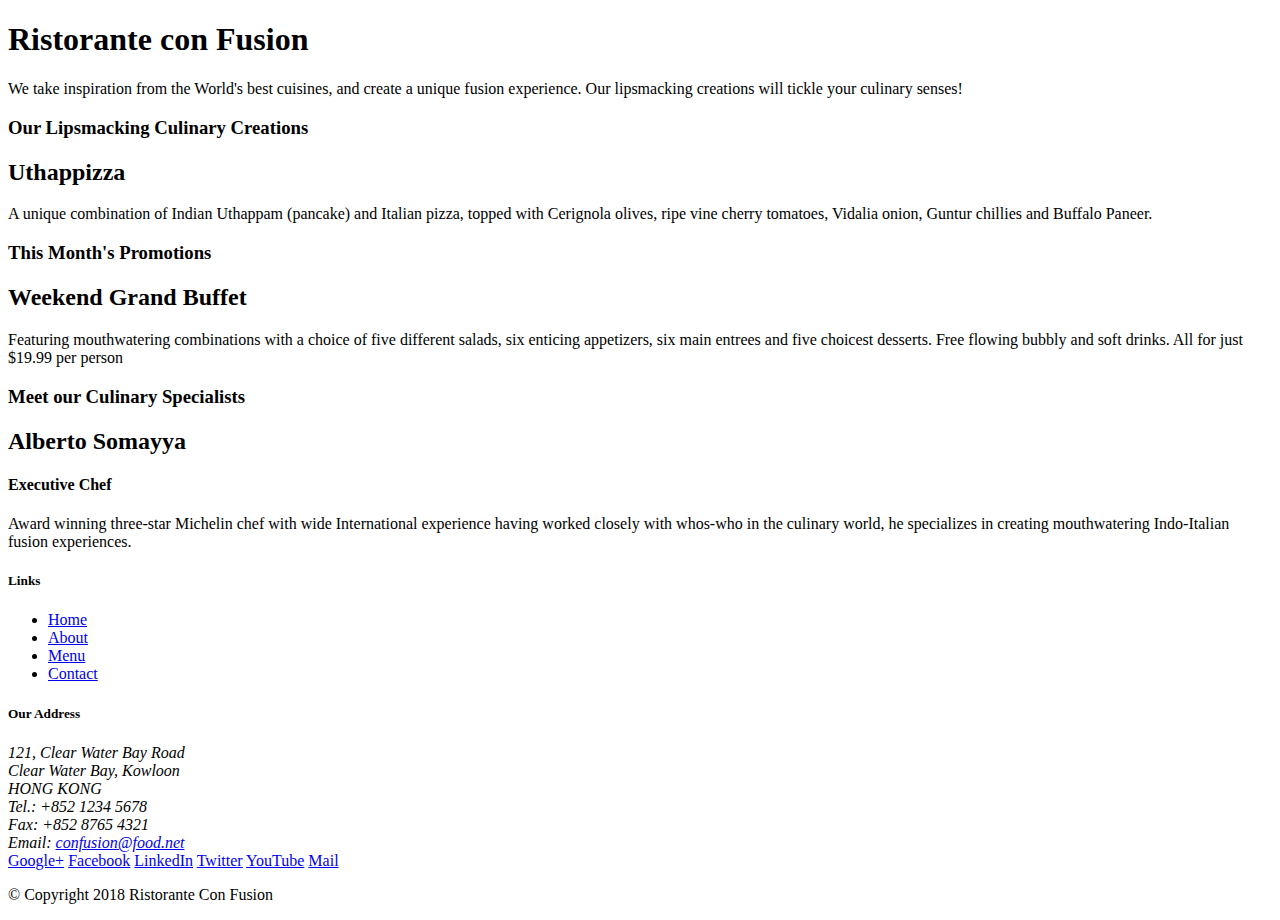
==== index.html @ 79922cb9 "Bootstrap grid part 1" ====
<!DOCTYPE html>
<html lang="en">

<head>
    <title>Ristorante Con Fusion</title>
    <meta charset="utf-8">
    <meta name="viewport" content="width=device-width, initial-scale=1, shrink-to-fit=no">
    <meta http-equiv="x-ua-compatible" content="ie=edge">

    <!-- Bootstrap CSS -->
    <link rel="stylesheet" href="node_modules/bootstrap/dist/css/bootstrap.min.css">
</head>

<body>

    <header class="jumbotron">
        <div class="container">
            <div class="row">
                <div class="col-12 col-sm-6">
                    <h1>Ristorante con Fusion</h1>
                    <p>We take inspiration from the World's best cuisines, and create a unique fusion experience. Our lipsmacking creations will tickle your culinary senses!</p>
                </div class="col-12 col-sm-6">
                <div>
                </div>
            </div>
        </div>
    </header>

    <div class="container">
        <div class="row">
            <div class="col-12 col-sm-4 order-sm-last col-md-3">
                <h3>Our Lipsmacking Culinary Creations</h3>
            </div>
            <div class="col col-sm order-sm-first col-md">
                <h2>Uthappizza</h2>
                <p>A unique combination of Indian Uthappam (pancake) and Italian pizza, topped with Cerignola olives, ripe vine cherry tomatoes, Vidalia onion, Guntur chillies and Buffalo Paneer.</p>
            </div>
        </div>


        <div class="row">
            <div class="col-12 col-sm-4 col-md-3">
                <h3>This Month's Promotions</h3>
            </div>
            <div class="col col-sm col-md">
                <h2>Weekend Grand Buffet</h2>
                <p>Featuring mouthwatering combinations with a choice of five different salads, six enticing appetizers, six main entrees and five choicest desserts. Free flowing bubbly and soft drinks. All for just $19.99 per person </p>
            </div>
        </div>

        <div class="row">
            <div class="col-12 col-sm-4 col-md-3 order-sm-last">
                <h3>Meet our Culinary Specialists</h3>
            </div>
            <div class="col col-sm col-md order-sm-first">
                <h2>Alberto Somayya</h2>
                <h4>Executive Chef</h4>
                <p>Award winning three-star Michelin chef with wide International experience having worked closely with whos-who in the culinary world, he specializes in creating mouthwatering Indo-Italian fusion experiences. </p>
            </div>
        </div>
    </div>

    <footer>
        <div class="container">
            <div class="row">
                <div class="col-4 col-sm-2 offset-1">
                    <h5>Links</h5>
                    <ul>
                        <li><a href="#">Home</a></li>
                        <li><a href="#">About</a></li>
                        <li><a href="#">Menu</a></li>
                        <li><a href="#">Contact</a></li>
                    </ul>
                </div>
                <div class="col-7 col-sm-5">
                    <h5>Our Address</h5>
                    <address>
		              121, Clear Water Bay Road<br>
		              Clear Water Bay, Kowloon<br>
		              HONG KONG<br>
		              Tel.: +852 1234 5678<br>
		              Fax: +852 8765 4321<br>
		              Email: <a href="mailto:confusion@food.net">confusion@food.net</a>
		           </address>
                </div>
                <div class="col-12 col-sm-4">
                    <div>
                        <a href="http://google.com/+">Google+</a>
                        <a href="http://www.facebook.com/profile.php?id=">Facebook</a>
                        <a href="http://www.linkedin.com/in/">LinkedIn</a>
                        <a href="http://twitter.com/">Twitter</a>
                        <a href="http://youtube.com/">YouTube</a>
                        <a href="mailto:">Mail</a>
                    </div>
                </div>
           </div>
           <div class="col-auto">
                <div>
                    <p>© Copyright 2018 Ristorante Con Fusion</p>
                </div>
           </div>
        </div>
    </footer>
    <!-- jQuery first, then Popper.js, then Bootstrap JS. -->
    <script src="node_modules/jquery/dist/jquery.slim.min.js"></script>
    <script src="node_modules/popper.js/dist/umd/popper.min.js"></script>
    <script src="node_modules/bootstrap/dist/js/bootstrap.min.js"></script>
</body>

</html>
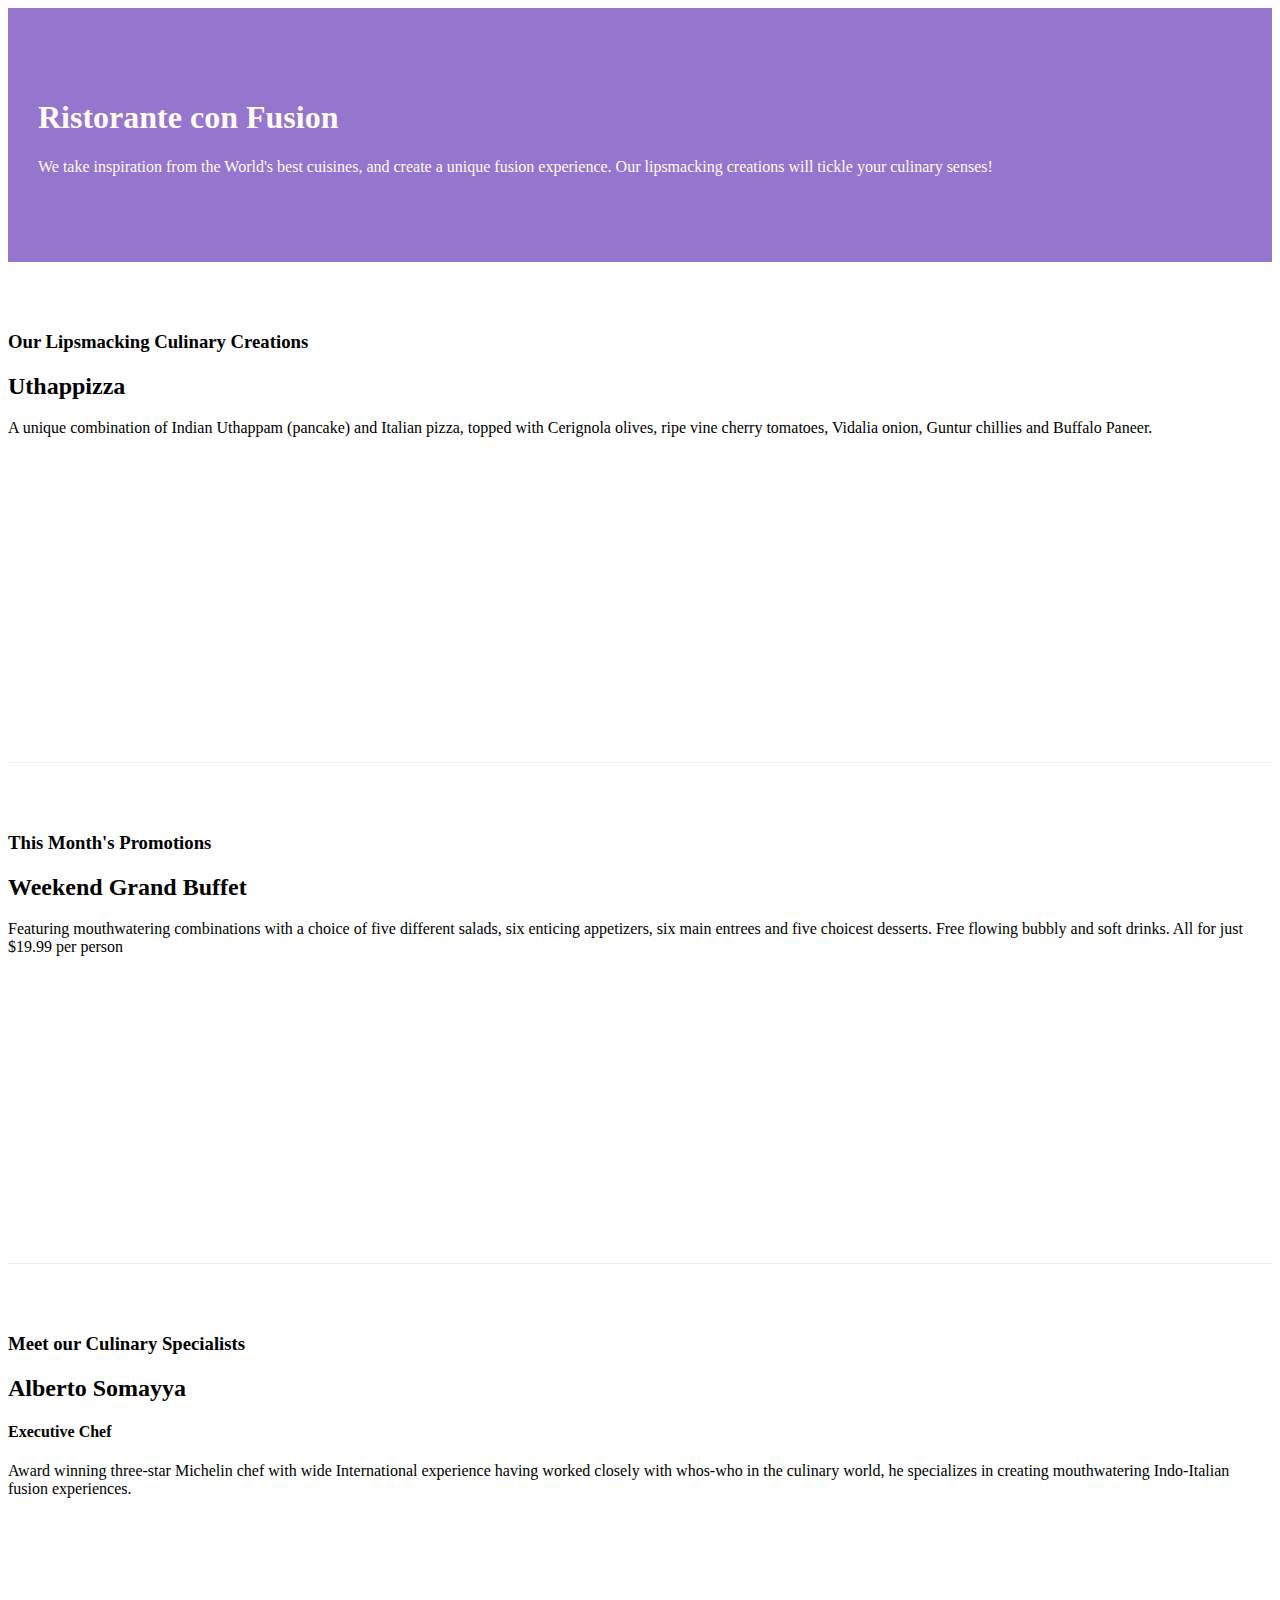
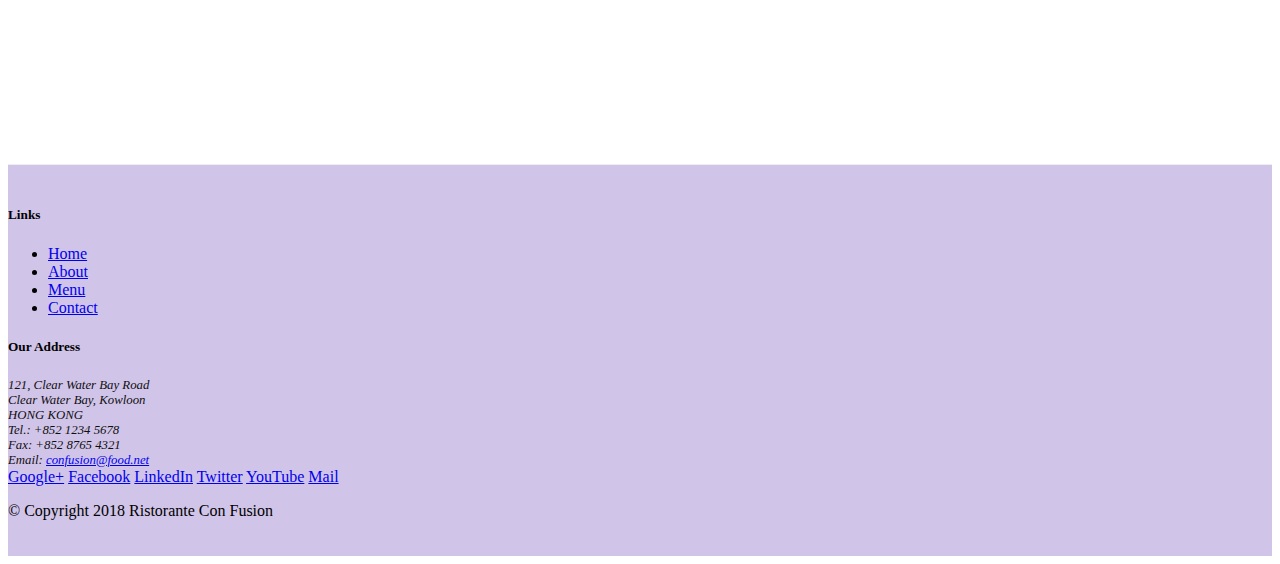
==== commit 45efe329: "Bootstrap Grid Part 2" ====
--- a/index.html
+++ b/index.html
@@ -9,13 +9,14 @@
 
     <!-- Bootstrap CSS -->
     <link rel="stylesheet" href="node_modules/bootstrap/dist/css/bootstrap.min.css">
+    <link rel="stylesheet" href="css/styles.css"
 </head>
 
 <body>
 
     <header class="jumbotron">
         <div class="container">
-            <div class="row">
+            <div class="row row-header">
                 <div class="col-12 col-sm-6">
                     <h1>Ristorante con Fusion</h1>
                     <p>We take inspiration from the World's best cuisines, and create a unique fusion experience. Our lipsmacking creations will tickle your culinary senses!</p>
@@ -27,7 +28,7 @@
     </header>
 
     <div class="container">
-        <div class="row">
+        <div class="row row-content align-items-center">
             <div class="col-12 col-sm-4 order-sm-last col-md-3">
                 <h3>Our Lipsmacking Culinary Creations</h3>
             </div>
@@ -38,7 +39,7 @@
         </div>
 
 
-        <div class="row">
+        <div class="row row-content align-items-center">
             <div class="col-12 col-sm-4 col-md-3">
                 <h3>This Month's Promotions</h3>
             </div>
@@ -48,7 +49,7 @@
             </div>
         </div>
 
-        <div class="row">
+        <div class="row row-content align-items-center">
             <div class="col-12 col-sm-4 col-md-3 order-sm-last">
                 <h3>Meet our Culinary Specialists</h3>
             </div>
@@ -60,12 +61,12 @@
         </div>
     </div>
 
-    <footer>
+    <footer class="footer">
         <div class="container">
             <div class="row">
                 <div class="col-4 col-sm-2 offset-1">
                     <h5>Links</h5>
-                    <ul>
+                    <ul class="list-unstyled">
                         <li><a href="#">Home</a></li>
                         <li><a href="#">About</a></li>
                         <li><a href="#">Menu</a></li>
@@ -83,8 +84,8 @@
 		              Email: <a href="mailto:confusion@food.net">confusion@food.net</a>
 		           </address>
                 </div>
-                <div class="col-12 col-sm-4">
-                    <div>
+                <div class="col-12 col-sm-4 align-self-center">
+                    <div class="text-center">
                         <a href="http://google.com/+">Google+</a>
                         <a href="http://www.facebook.com/profile.php?id=">Facebook</a>
                         <a href="http://www.linkedin.com/in/">LinkedIn</a>
@@ -94,8 +95,8 @@
                     </div>
                 </div>
            </div>
-           <div class="col-auto">
-                <div>
+           <div class="row justify-content-center">
+                <div class="col-auto">
                     <p>© Copyright 2018 Ristorante Con Fusion</p>
                 </div>
            </div>
--- a/css/styles.css
+++ b/css/styles.css
@@ -0,0 +1,30 @@
+.row-header{
+  margin: 0 auto;
+  padding:0;
+}
+
+.row-content{
+  margin: 0 auto;
+  padding: 50px 0 50px 0;
+  min-height: 400px;
+  border-bottom: 1px ridge;
+}
+
+.footer{
+  background-color: #d1c4e9;
+  margin: 0 auto;
+  padding: 20px 0 20px 0;
+}
+
+.jumbotron{
+  padding:70px 30px 70px 30px;
+  margin: 0 auto;
+  background: #9575cd;
+  color: floralwhite;
+}
+
+address{
+  font-size:80%;
+  margin: 0;
+  color:#0f0f0f
+}
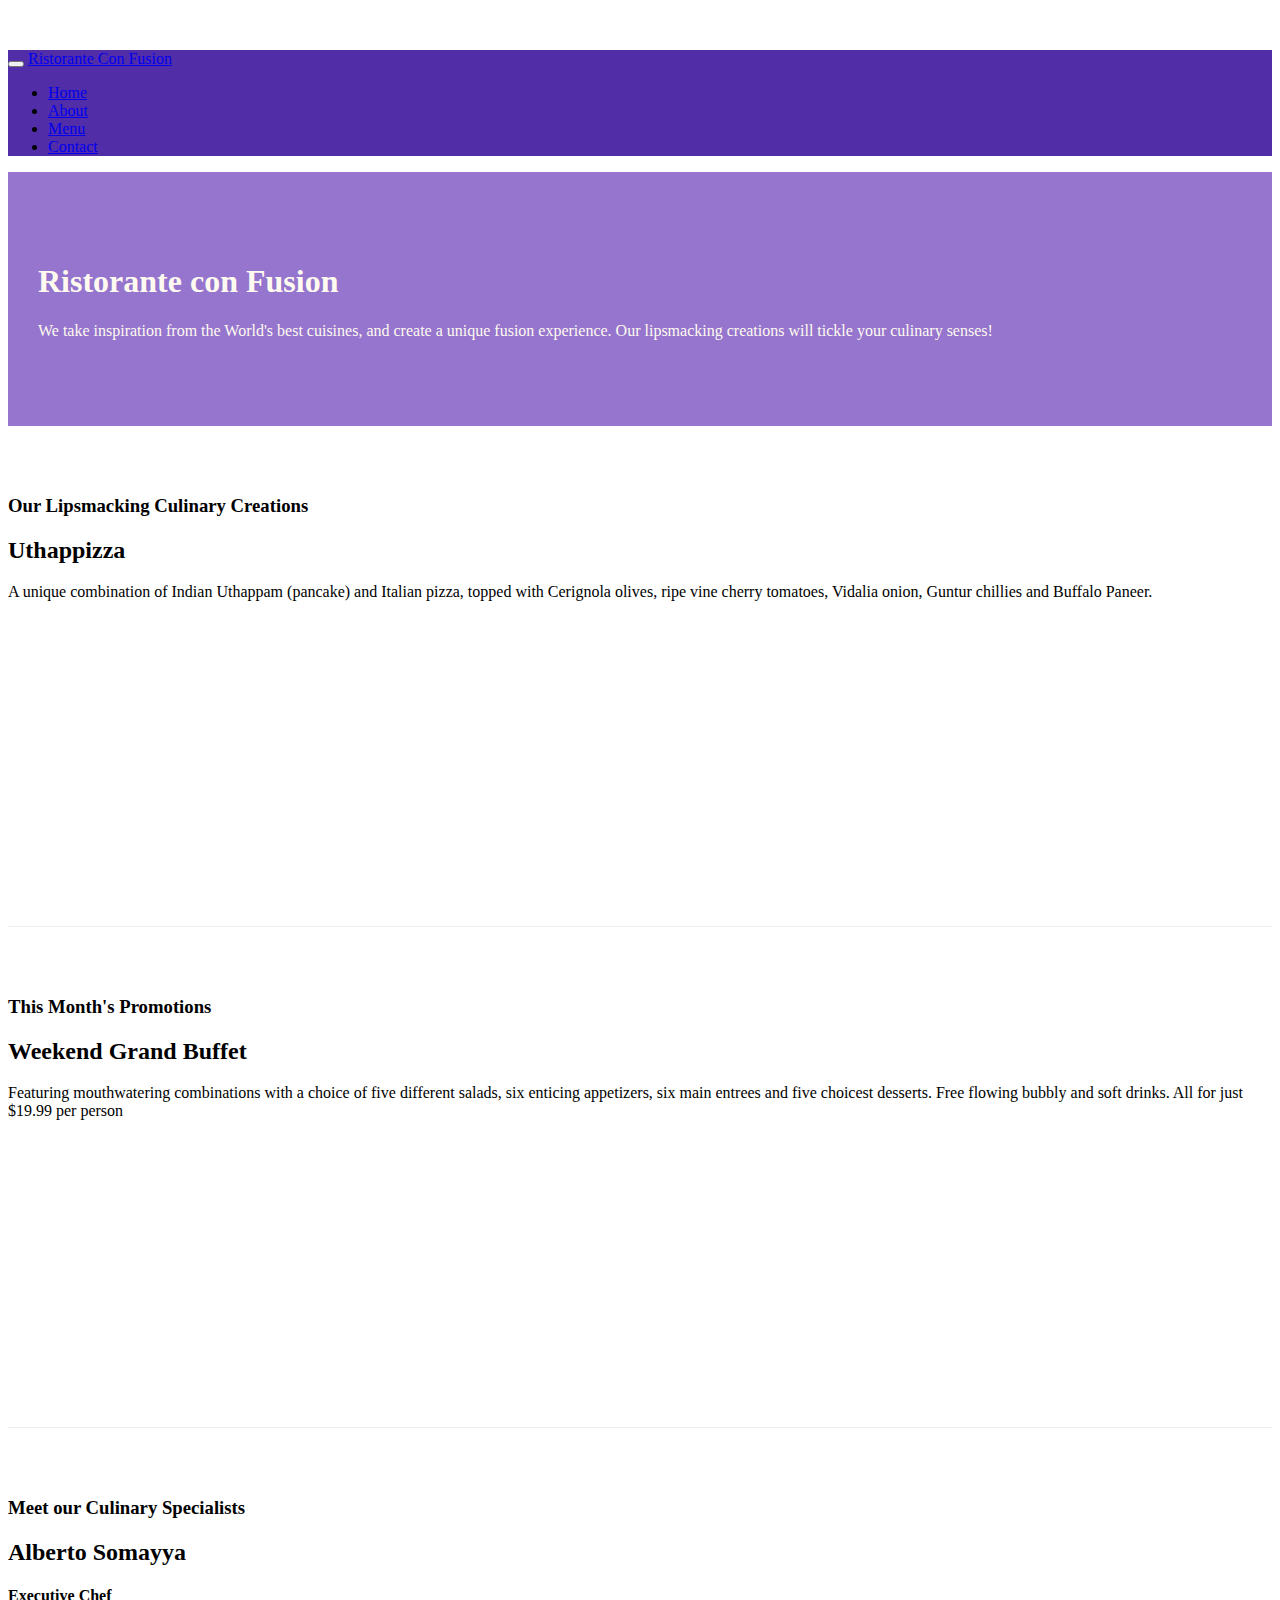
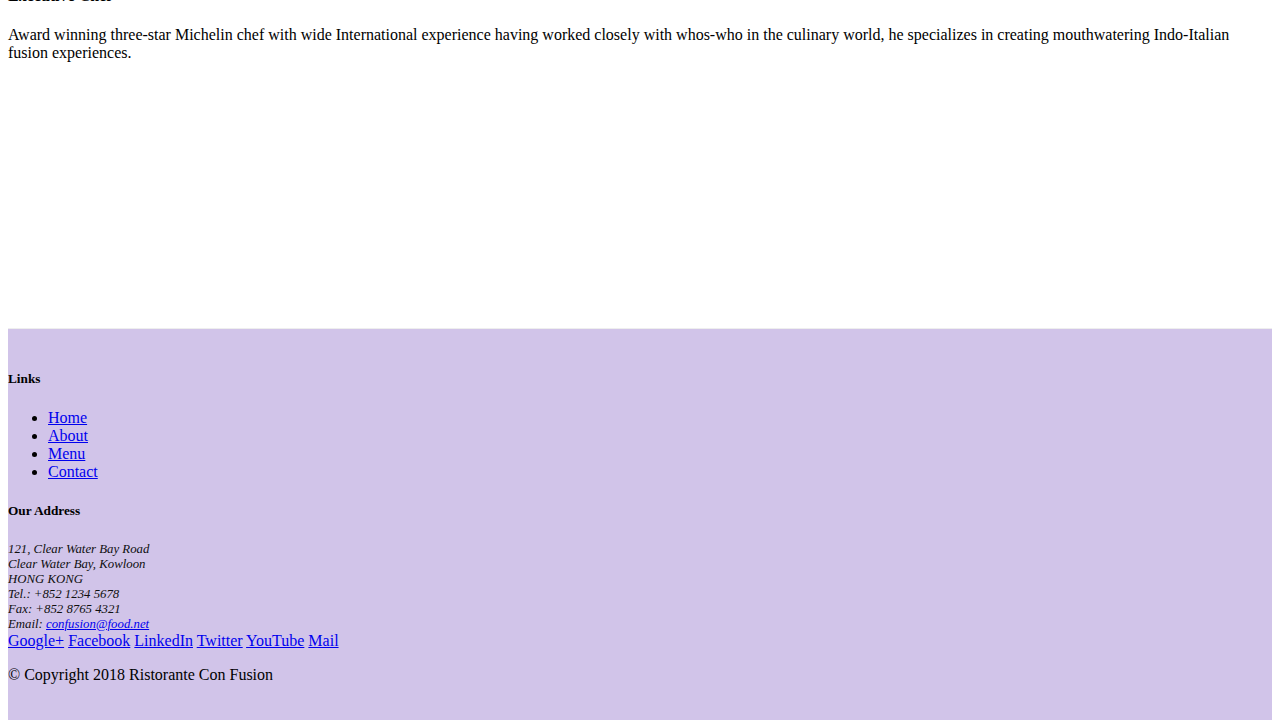
==== commit a49d22dd: "Navbar and Breadcrumbs" ====
--- a/index.html
+++ b/index.html
@@ -9,10 +9,27 @@
 
     <!-- Bootstrap CSS -->
     <link rel="stylesheet" href="node_modules/bootstrap/dist/css/bootstrap.min.css">
-    <link rel="stylesheet" href="css/styles.css"
+    <link rel="stylesheet" href="css/styles.css">
 </head>
 
 <body>
+    <nav class="navbar navbar-dark navbar-expand-sm fixed-top">
+      <div class="container">
+        <button class="navbar-toggler" type="button" data-toggle="collapse" data-target="#Nanbar">
+          <span class="navbar-toggler-icon"></span>
+        </button>
+        <a class="navbar-brand" href="#">Ristorante Con Fusion</a>
+        <div class="collapse navbar-collapse" id="Navbar">
+          <ul class="navbar-nav mr-auto">
+            <li class="nav-item active"><a class="nav-link" href="#">Home</a></li>
+            <li class="nav-item"><a class="nav-link" href="aboutus.html">About</a></li>
+            <li class="nav-item"><a class="nav-link" href="#">Menu</a></li>
+            <li class="nav-item"><a class="nav-link" href="#">Contact</a></li>
+          </ul>
+        </div>
+      </div>
+    </nav>
+
 
     <header class="jumbotron">
         <div class="container">
@@ -68,7 +85,7 @@
                     <h5>Links</h5>
                     <ul class="list-unstyled">
                         <li><a href="#">Home</a></li>
-                        <li><a href="#">About</a></li>
+                        <li><a href="aboutus.html">About</a></li>
                         <li><a href="#">Menu</a></li>
                         <li><a href="#">Contact</a></li>
                     </ul>
--- a/css/styles.css
+++ b/css/styles.css
@@ -28,3 +28,11 @@
   margin: 0;
   color:#0f0f0f
 }
+
+body{
+  margin-top: 50px
+}
+
+.navbar-dark{
+     background:#512DA8;
+}
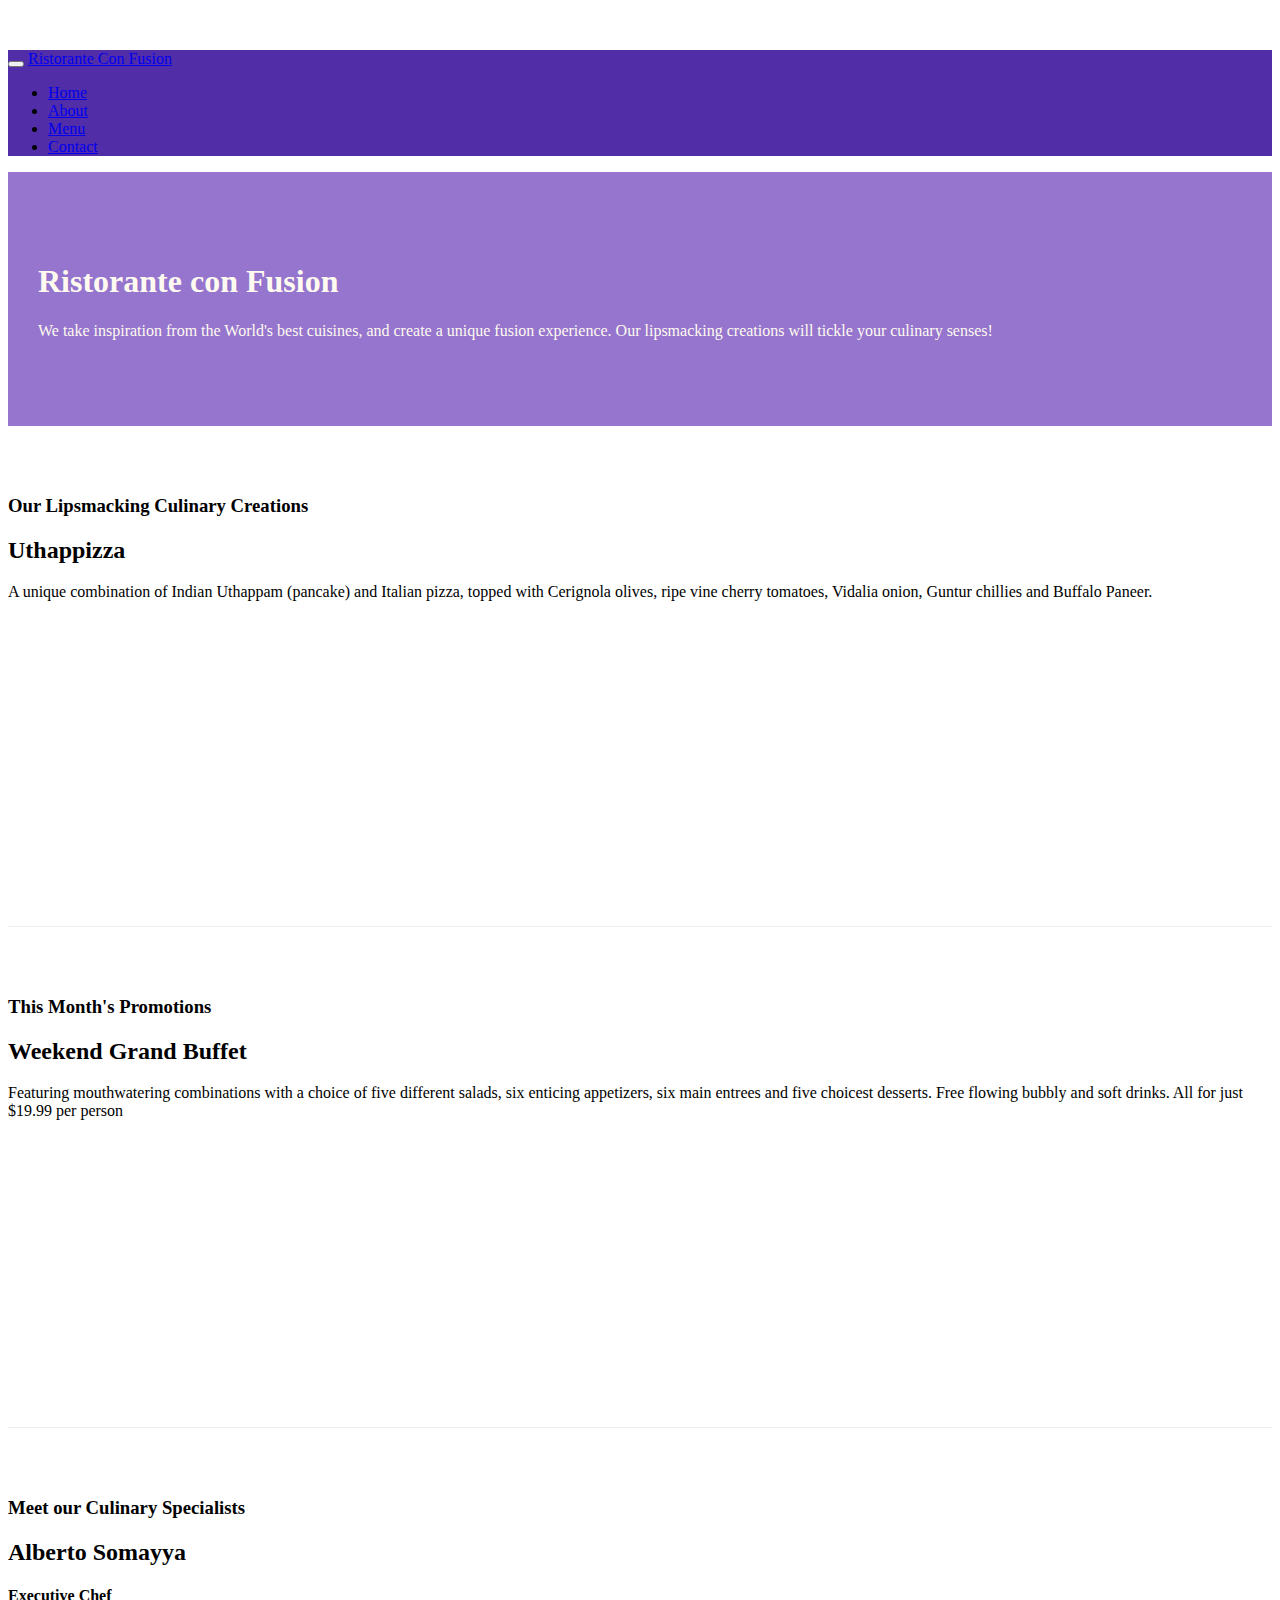
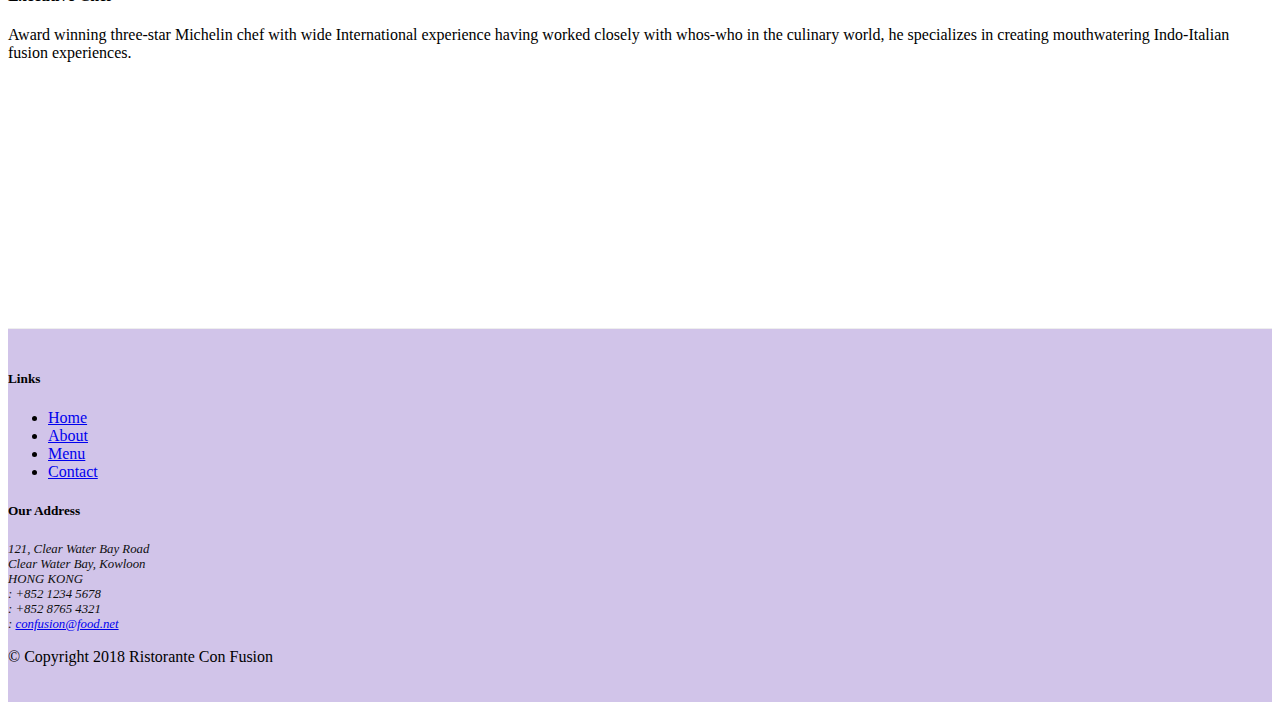
==== commit af7c7823: "Icons and Fonts" ====
--- a/index.html
+++ b/index.html
@@ -9,6 +9,8 @@
 
     <!-- Bootstrap CSS -->
     <link rel="stylesheet" href="node_modules/bootstrap/dist/css/bootstrap.min.css">
+    <link rel="stylesheet" href="node_modules/font-awesome/css/font-awesome.min.css">
+    <link rel="stylesheet" href="node_modules/bootstrap-social/bootstrap-social.css">
     <link rel="stylesheet" href="css/styles.css">
 </head>
 
@@ -21,10 +23,10 @@
         <a class="navbar-brand" href="#">Ristorante Con Fusion</a>
         <div class="collapse navbar-collapse" id="Navbar">
           <ul class="navbar-nav mr-auto">
-            <li class="nav-item active"><a class="nav-link" href="#">Home</a></li>
-            <li class="nav-item"><a class="nav-link" href="aboutus.html">About</a></li>
-            <li class="nav-item"><a class="nav-link" href="#">Menu</a></li>
-            <li class="nav-item"><a class="nav-link" href="#">Contact</a></li>
+            <li class="nav-item active"><a class="nav-link" href="#"><i class="fa fa-home fa-lg mr-1"></i>Home</a></li>
+            <li class="nav-item"><a class="nav-link" href="aboutus.html"><i class="fa fa-info fa-lg mr-1"></i>About</a></li>
+            <li class="nav-item"><a class="nav-link" href="#"><i class="fa fa-list fa-lg mr-1"></i>Menu</a></li>
+            <li class="nav-item"><a class="nav-link" href="#"><i class="fa fa-address-card fa-lg mr-1"></i>Contact</a></li>
           </ul>
         </div>
       </div>
@@ -96,19 +98,19 @@
 		              121, Clear Water Bay Road<br>
 		              Clear Water Bay, Kowloon<br>
 		              HONG KONG<br>
-		              Tel.: +852 1234 5678<br>
-		              Fax: +852 8765 4321<br>
-		              Email: <a href="mailto:confusion@food.net">confusion@food.net</a>
+                  <i class="fa fa-phone fa-lg mr-1"></i>: +852 1234 5678<br>
+		              <i class="fa fa-fax fa-lg mr-1"></i>: +852 8765 4321<br>
+		              <i class="fa fa-envelope fa-lg mr-1"></i>: <a href="mailto:confusion@food.net">confusion@food.net</a>
 		           </address>
                 </div>
                 <div class="col-12 col-sm-4 align-self-center">
                     <div class="text-center">
-                        <a href="http://google.com/+">Google+</a>
-                        <a href="http://www.facebook.com/profile.php?id=">Facebook</a>
-                        <a href="http://www.linkedin.com/in/">LinkedIn</a>
-                        <a href="http://twitter.com/">Twitter</a>
-                        <a href="http://youtube.com/">YouTube</a>
-                        <a href="mailto:">Mail</a>
+                      <a class="btn btn-social-icon btn-google" href="http://google.com/+"><i class="fa fa-google-plus"></i></a>
+                      <a class="btn btn-social-icon btn-facebook" href="http://www.facebook.com/profile.php?id="><i class="fa fa-facebook"></i></a>
+                      <a class="btn btn-social-icon btn-linkedin" href="http://www.linkedin.com/in/"><i class="fa fa-linkedin"></i></a>
+                      <a class="btn btn-social-icon btn-twitter" href="http://twitter.com/"><i class="fa fa-twitter"></i></a>
+                      <a class="btn btn-social-icon btn-google" href="http://youtube.com/"><i class="fa fa-youtube"></i></a>
+                      <a class="btn btn-social-icon" href="mailto:"><i class="fa fa-envelope"></i></a>
                     </div>
                 </div>
            </div>
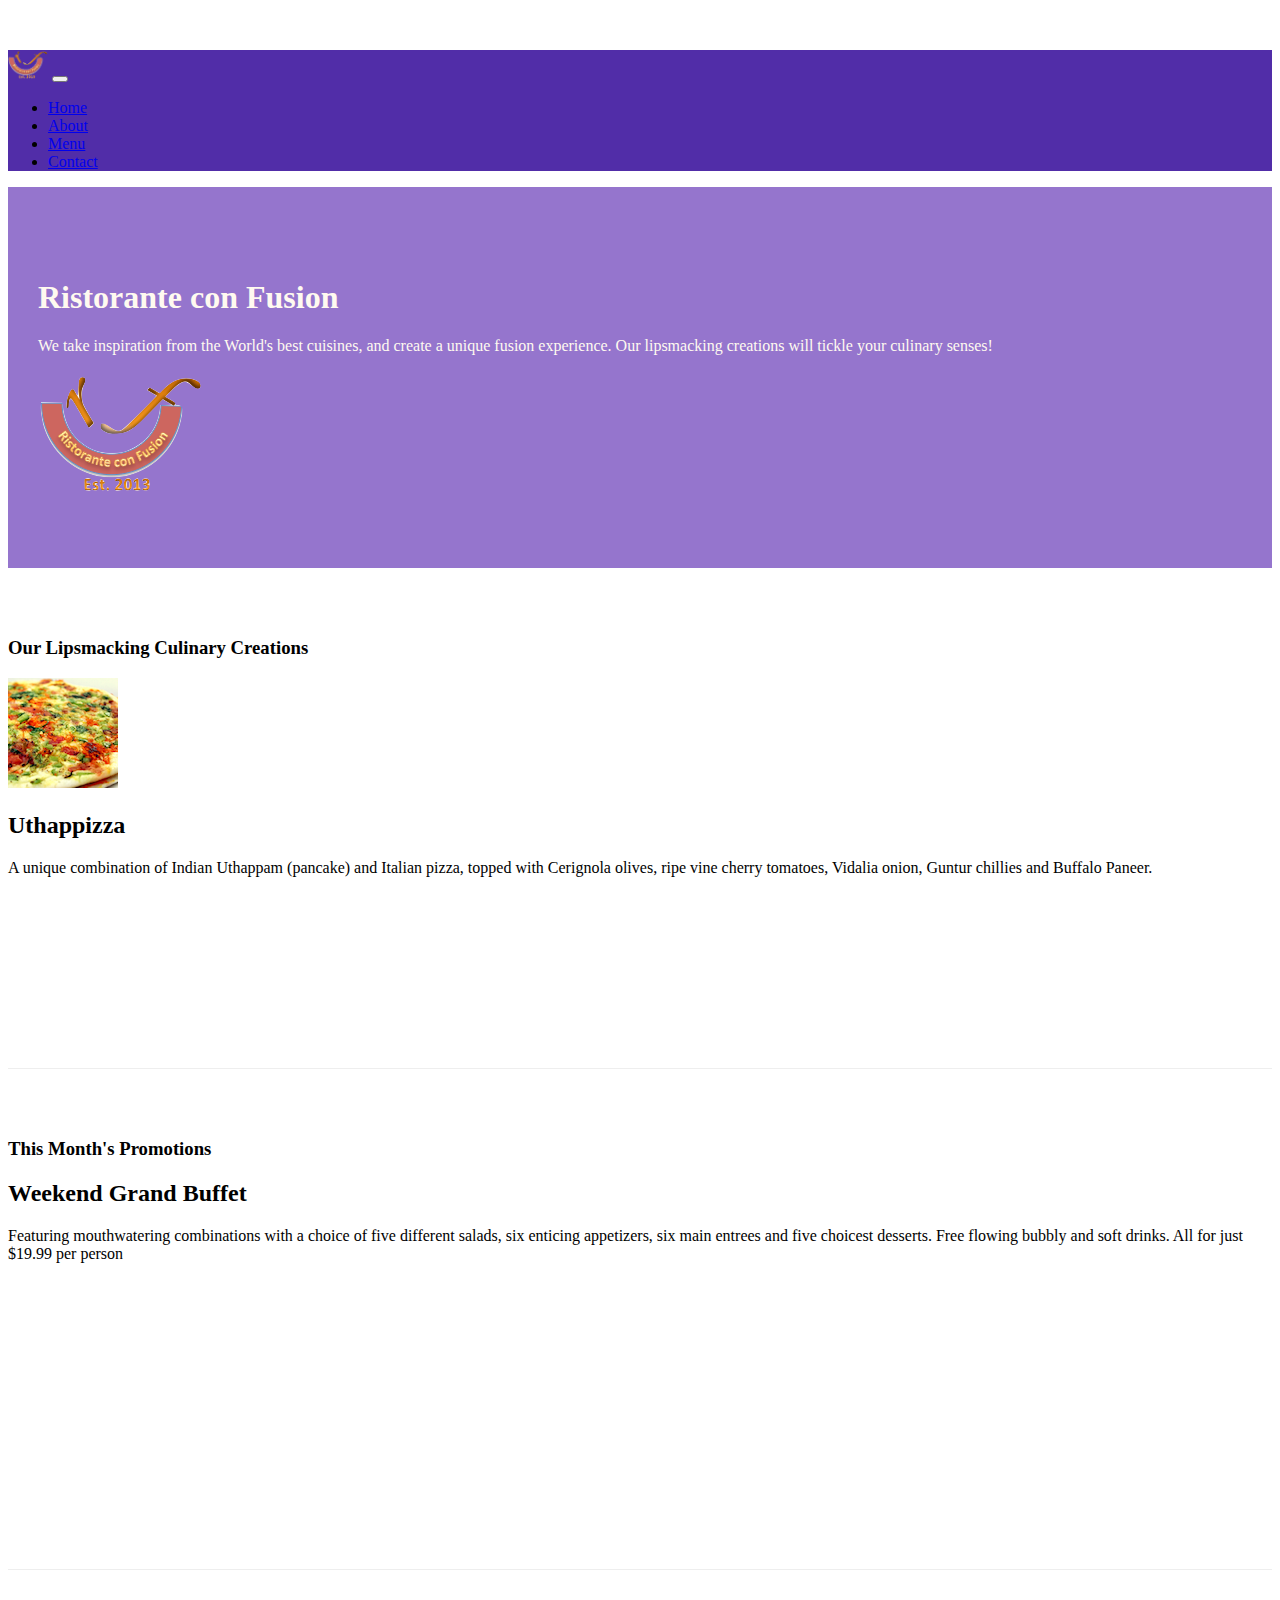
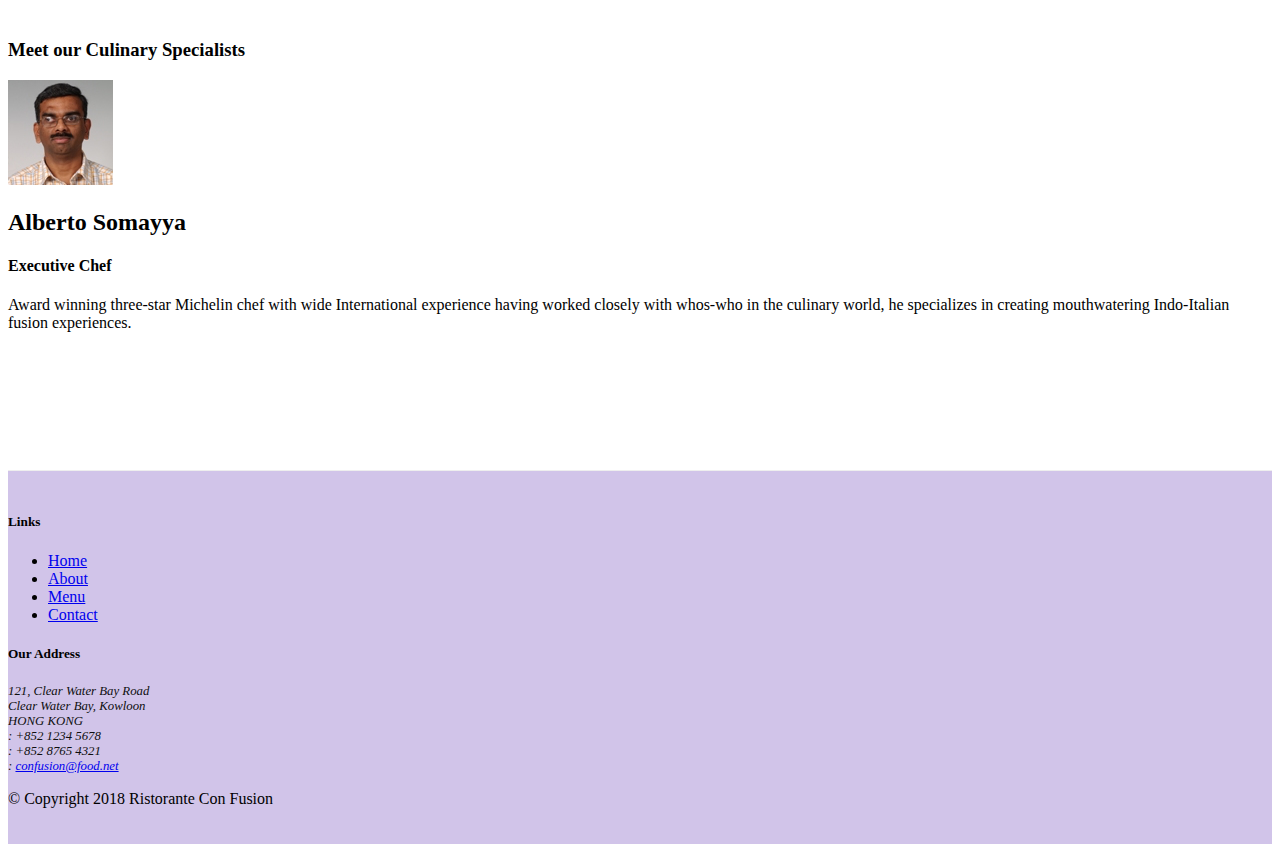
==== commit 860c2968: "images and Media" ====
--- a/index.html
+++ b/index.html
@@ -17,16 +17,16 @@
 <body>
     <nav class="navbar navbar-dark navbar-expand-sm fixed-top">
       <div class="container">
+        <a class="navbar-brand mr-auto" href="#"><img src="img/logo.png" slt="Logo" class="img-fluid" width="40vw"></a>
         <button class="navbar-toggler" type="button" data-toggle="collapse" data-target="#Nanbar">
           <span class="navbar-toggler-icon"></span>
         </button>
-        <a class="navbar-brand" href="#">Ristorante Con Fusion</a>
         <div class="collapse navbar-collapse" id="Navbar">
           <ul class="navbar-nav mr-auto">
             <li class="nav-item active"><a class="nav-link" href="#"><i class="fa fa-home fa-lg mr-1"></i>Home</a></li>
             <li class="nav-item"><a class="nav-link" href="aboutus.html"><i class="fa fa-info fa-lg mr-1"></i>About</a></li>
             <li class="nav-item"><a class="nav-link" href="#"><i class="fa fa-list fa-lg mr-1"></i>Menu</a></li>
-            <li class="nav-item"><a class="nav-link" href="#"><i class="fa fa-address-card fa-lg mr-1"></i>Contact</a></li>
+            <li class="nav-item"><a class="nav-link" href="contactus.html"><i class="fa fa-address-card fa-lg mr-1"></i>Contact</a></li>
           </ul>
         </div>
       </div>
@@ -39,8 +39,9 @@
                 <div class="col-12 col-sm-6">
                     <h1>Ristorante con Fusion</h1>
                     <p>We take inspiration from the World's best cuisines, and create a unique fusion experience. Our lipsmacking creations will tickle your culinary senses!</p>
-                </div class="col-12 col-sm-6">
-                <div>
+                </div>
+                <div class="col-12 col-sm align-self-center d-flex justify-content-center">
+                  <img src="img/logo.png" class="img-fluid" alt="Logo">
                 </div>
             </div>
         </div>
@@ -52,8 +53,13 @@
                 <h3>Our Lipsmacking Culinary Creations</h3>
             </div>
             <div class="col col-sm order-sm-first col-md">
-                <h2>Uthappizza</h2>
-                <p>A unique combination of Indian Uthappam (pancake) and Italian pizza, topped with Cerignola olives, ripe vine cherry tomatoes, Vidalia onion, Guntur chillies and Buffalo Paneer.</p>
+                <div class="media">
+                  <img class="d-flex mr-3 img-thumbnail align-self-center" src="img/uthappizza.png" alt="Uthapizza">
+                  <div class="media-body">
+                    <h2 class="mt-0">Uthappizza</h2>
+                    <p class="d-none d-sm-block">A unique combination of Indian Uthappam (pancake) and Italian pizza, topped with Cerignola olives, ripe vine cherry tomatoes, Vidalia onion, Guntur chillies and Buffalo Paneer.</p>
+                  </div>
+                </div>
             </div>
         </div>
 
@@ -73,9 +79,14 @@
                 <h3>Meet our Culinary Specialists</h3>
             </div>
             <div class="col col-sm col-md order-sm-first">
-                <h2>Alberto Somayya</h2>
-                <h4>Executive Chef</h4>
-                <p>Award winning three-star Michelin chef with wide International experience having worked closely with whos-who in the culinary world, he specializes in creating mouthwatering Indo-Italian fusion experiences. </p>
+              <div class="media">
+                <img class="d-flex mr-3 img-thumbnail align-self-center" src="img/alberto.png" alt="Alberto Somayya">
+                <div class="media-body">
+                  <h2 class="mt-0">Alberto Somayya</h2>
+                  <h4>Executive Chef</h4>
+                  <p class="d-none d-sm-block">Award winning three-star Michelin chef with wide International experience having worked closely with whos-who in the culinary world, he specializes in creating mouthwatering Indo-Italian fusion experiences. </p>
+                </div>
+              </div>
             </div>
         </div>
     </div>
--- a/css/styles.css
+++ b/css/styles.css
@@ -36,3 +36,8 @@
 .navbar-dark{
      background:#512DA8;
 }
+
+.clr{
+  background:#512DA8;
+  color:#fff;
+}
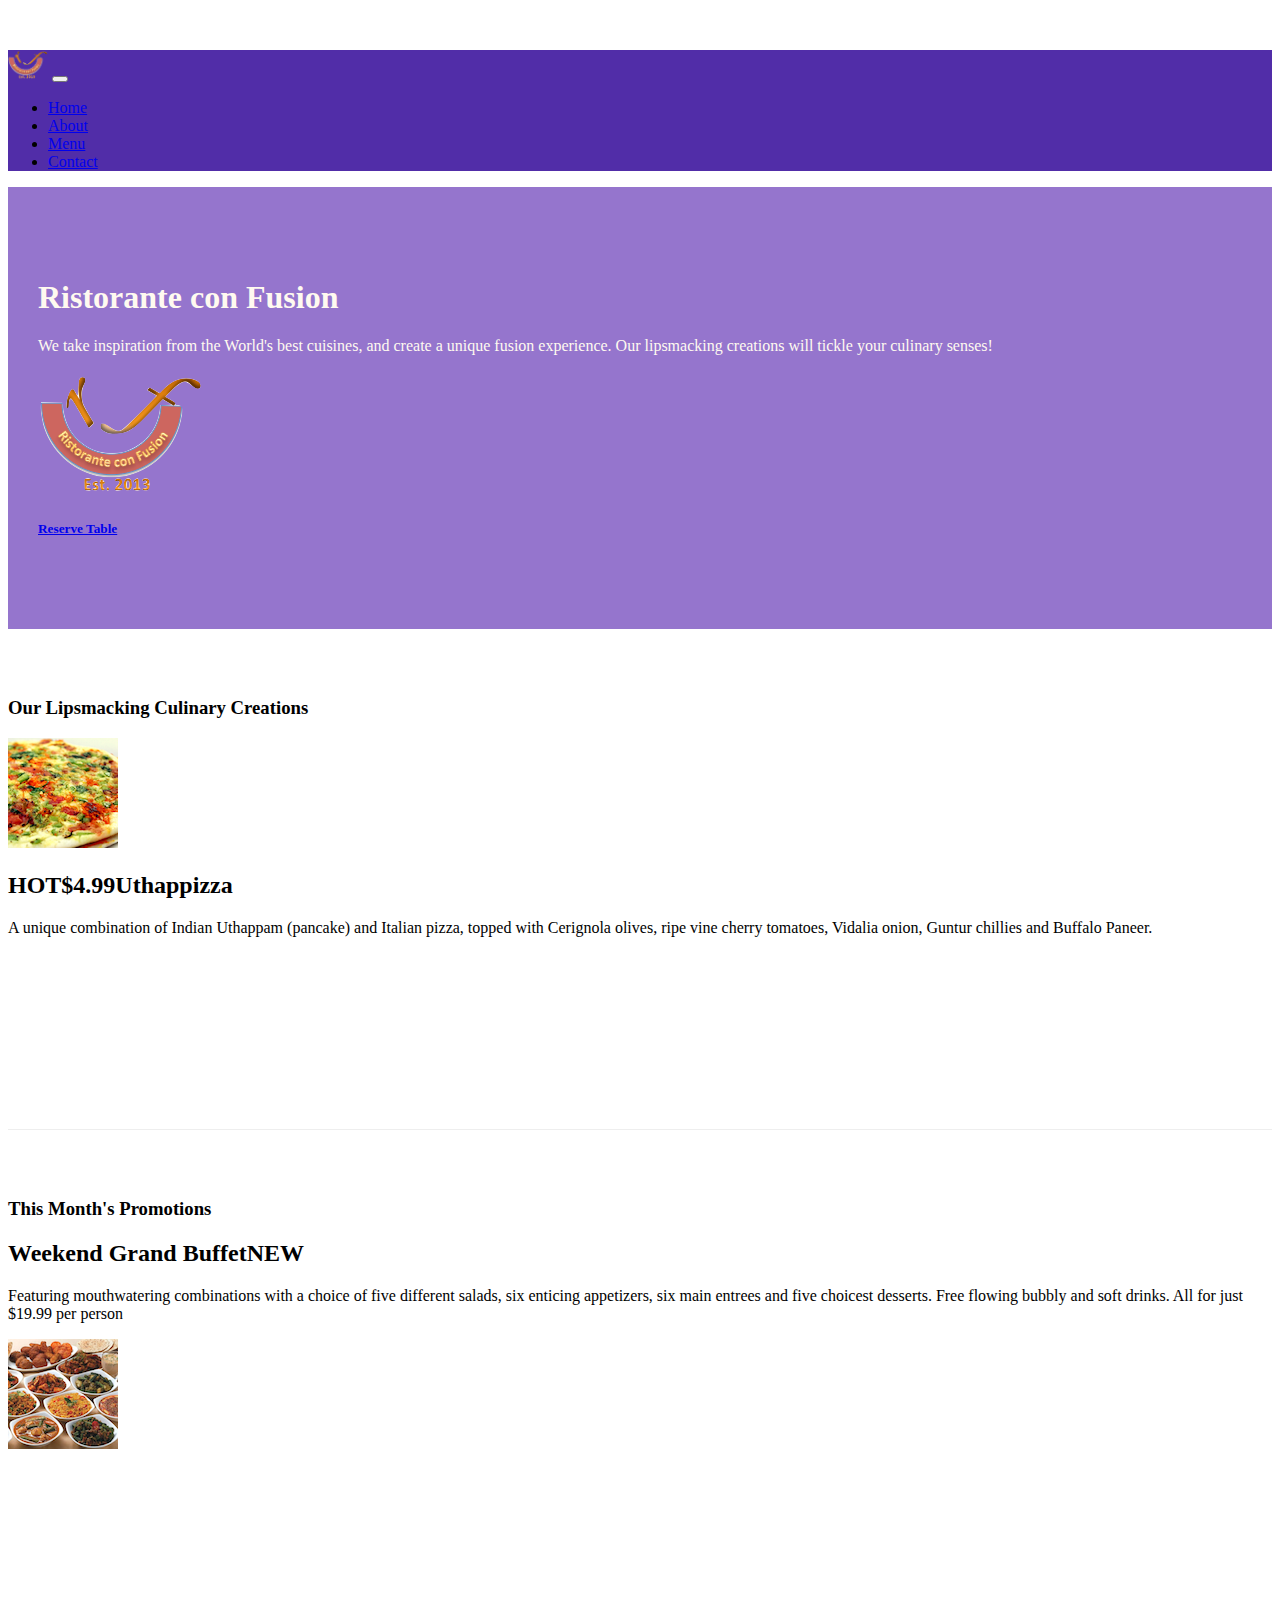
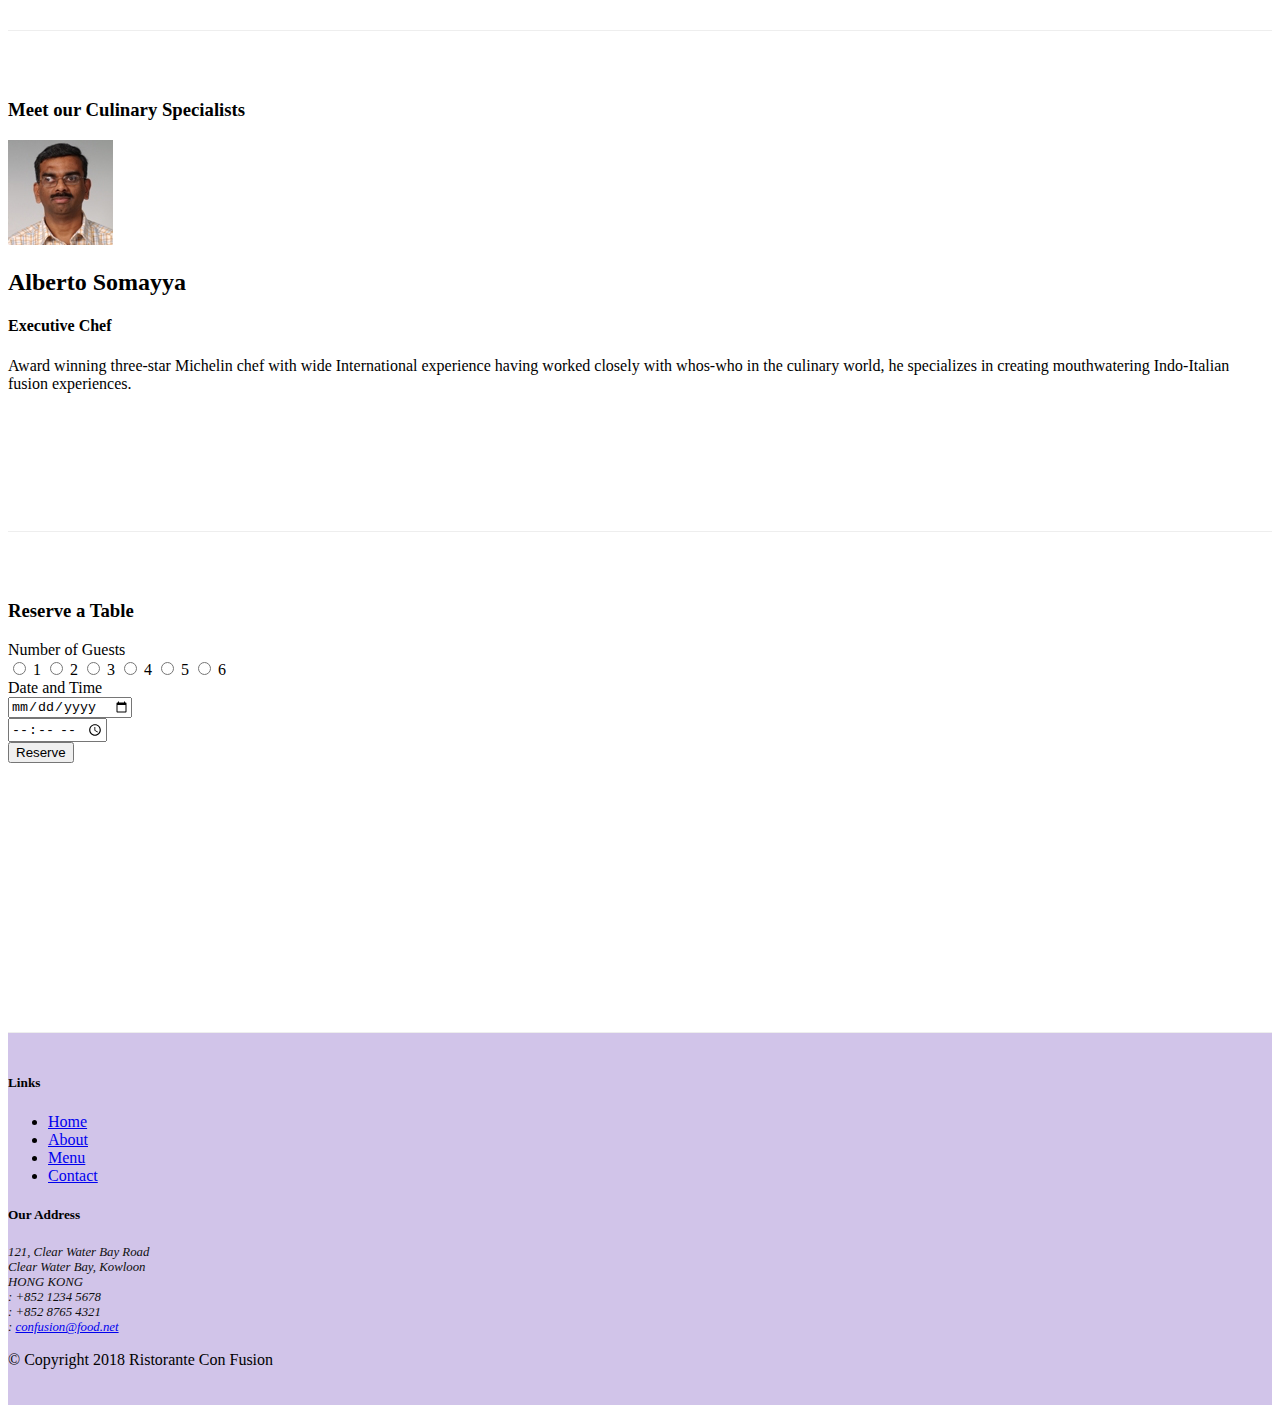
==== commit 3a7f6650: "assignment 2 bootstrap" ====
--- a/index.html
+++ b/index.html
@@ -40,8 +40,11 @@
                     <h1>Ristorante con Fusion</h1>
                     <p>We take inspiration from the World's best cuisines, and create a unique fusion experience. Our lipsmacking creations will tickle your culinary senses!</p>
                 </div>
-                <div class="col-12 col-sm align-self-center d-flex justify-content-center">
+                <div class="col-12 col-sm-3 align-self-center d-flex justify-content-center">
                   <img src="img/logo.png" class="img-fluid" alt="Logo">
+                </div>
+                <div class="col-12 col-sm-3 d-flex align-self-center justify-content-center mt-3 mt-sm-0">
+                  <a href="#form1" class="btn btn-default btn-warning btn-block"><h5>Reserve Table</h5></a>
                 </div>
             </div>
         </div>
@@ -56,7 +59,7 @@
                 <div class="media">
                   <img class="d-flex mr-3 img-thumbnail align-self-center" src="img/uthappizza.png" alt="Uthapizza">
                   <div class="media-body">
-                    <h2 class="mt-0">Uthappizza</h2>
+                    <h2 class="mt-0"><span class="badge badge-danger mr-1">HOT</span><span class="badge badge-pill badge-secondary mr-1">$4.99</span>Uthappizza</h2>
                     <p class="d-none d-sm-block">A unique combination of Indian Uthappam (pancake) and Italian pizza, topped with Cerignola olives, ripe vine cherry tomatoes, Vidalia onion, Guntur chillies and Buffalo Paneer.</p>
                   </div>
                 </div>
@@ -69,8 +72,13 @@
                 <h3>This Month's Promotions</h3>
             </div>
             <div class="col col-sm col-md">
-                <h2>Weekend Grand Buffet</h2>
-                <p>Featuring mouthwatering combinations with a choice of five different salads, six enticing appetizers, six main entrees and five choicest desserts. Free flowing bubbly and soft drinks. All for just $19.99 per person </p>
+              <div class="media">
+                <div class="media-body">
+                  <h2>Weekend Grand Buffet<span class="badge badge-danger ml-2">NEW</span></h2>
+                  <p>Featuring mouthwatering combinations with a choice of five different salads, six enticing appetizers, six main entrees and five choicest desserts. Free flowing bubbly and soft drinks. All for just $19.99 per person </p>
+                </div>
+                <img src="img/buffet.png" class="d-flex ml-3 img-thumbnail align-self-center">
+              </div>
             </div>
         </div>
 
@@ -90,7 +98,47 @@
             </div>
         </div>
     </div>
+    <div class="row row-content">
+      <div class="col-12 col-sm-8" style="margin:0 auto;">
+        <div class="card" id="form1">
+          <h3 class="card-header bg-warning text-white">Reserve a Table</h3>
+          <div class="card-body">
+            <form>
+              <div class="form-group row">
+                <label for="radios" class="col-sm-3 col-12 col-form-label">Number of Guests</label>
+                <div class="col-sm-9" id="radios">
+                  <div class="form-check form-check-inline">
+                    <input type="radio" name="no-of-guests" id="radio1" class="form-check-input" value="1">
+                    <label for="radio1" class="form-check-label mr-3">1</label>
+                    <input type="radio" name="no-of-guests" id="radio2" class="form-check-input" value="2">
+                    <label for="radio2" class="form-check-label mr-3">2</label>
+                    <input type="radio" name="no-of-guests" id="radio3" class="form-check-input" value="3">
+                    <label for="radio3" class="form-check-label mr-3">3</label>
+                    <input type="radio" name="no-of-guests" id="radio4" class="form-check-input" value="4">
+                    <label for="radio4" class="form-check-label mr-3">4</label>
+                    <input type="radio" name="no-of-guests" id="radio5" class="form-check-input" value="5">
+                    <label for="radio5" class="form-check-label mr-3">5</label>
+                    <input type="radio" name="no-of-guests" id="radio6" class="form-check-input" value="6">
+                    <label for="radio6" class="form-check-label mr-3">6</label>
+                  </div>
+                </div>
+              </div>
+              <div class="form-group row">
+                <label for="date-time" class="col-sm-3 col-12 col-form-label">Date and Time</label>
+                <div id="date-time" class="col-sm-4 col-6">
+                  <input type="date" name="date" class="form-control">
+                </div>
+                <div class="col-sm-4 offset-sm-1 col-6">
+                  <input type="time" name="time" class="form-control">
+                </div>
+              </div>
+              <button type="submit" class="btn btn-primary offset-sm-3 offset-5">Reserve</button>
 
+            </form>
+          </div>
+        </div>
+      </div>
+    </div>
     <footer class="footer">
         <div class="container">
             <div class="row">
--- a/css/styles.css
+++ b/css/styles.css
@@ -41,3 +41,7 @@
   background:#512DA8;
   color:#fff;
 }
+
+html{
+  scroll-behavior: smooth;
+}
